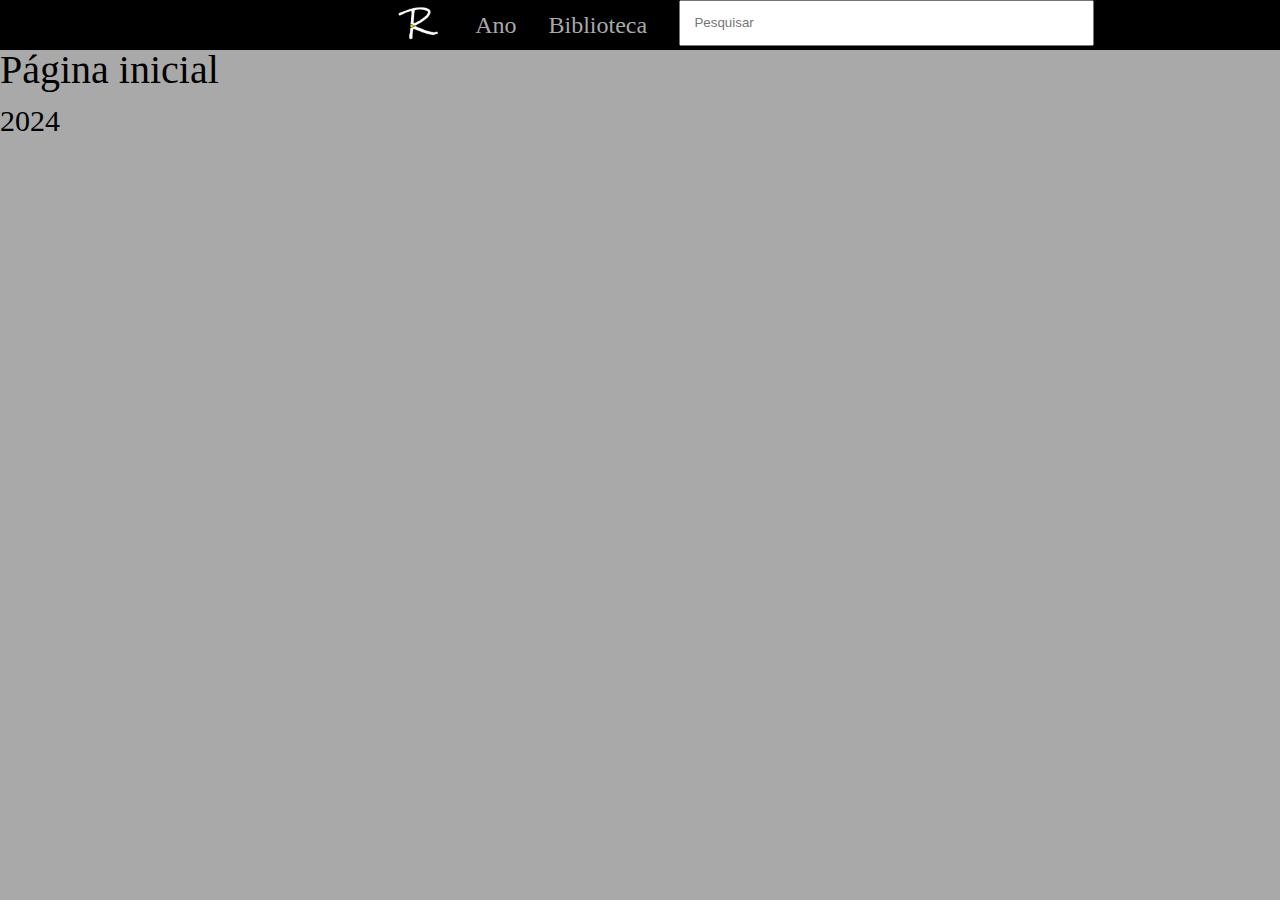
==== index.html @ 4369856d "Uploading the current state of the project" ====
<!DOCTYPE html>
<html lang="pt-br">
<head>
    <meta charset="UTF-8">
    <meta name="viewport" content="width=device-width, initial-scale=1.0">
    <!-- Icone -->
    <link rel="icon" type="image/png" href="/assets/logo_transparente.png">
    <link rel="stylesheet" href="/styles/reset.css">
    <link rel="stylesheet" href="/styles/styles.css">
    <title>Meus livros</title>
</head>
<body>
    <header class="cabecalho">
        <nav class="cabecalho_menu">
        <a href="/index.html"><img src="/assets/logo_transparente.png" alt="Início" class="cabecalho_menu-link"></a>
        <a href="/pages/ano.html" class="cabecalho_menu-link">Ano</a>
        <a href="/pages/biblioteca.html" class="cabecalho_menu-link">Biblioteca</a>
        <section class="pesquisa">
            <input type="search" placeholder="Pesquisar" class="pesquisa_barra">
        </section>
        </nav>
    </header>

    <main>
        <h1>Página inicial</h1> <br>
        <h2>2024</h2>
        
    </main>

    <footer>

    </footer>
</body>
</html>
---- styles/styles.css ----
@import url(/styles/header.css);
@import url(/styles/main.css);
@import url(/styles/footer.css);

:root {
    --dark-grey: #A9A9A9;
    --darker-grey: #5b5b5b;
    --dark-blue: #00008B;
    --black: #000000;
    --white: #ffffff;
}

body {
    background-color: var(--dark-grey);
    color: var(--black);
}
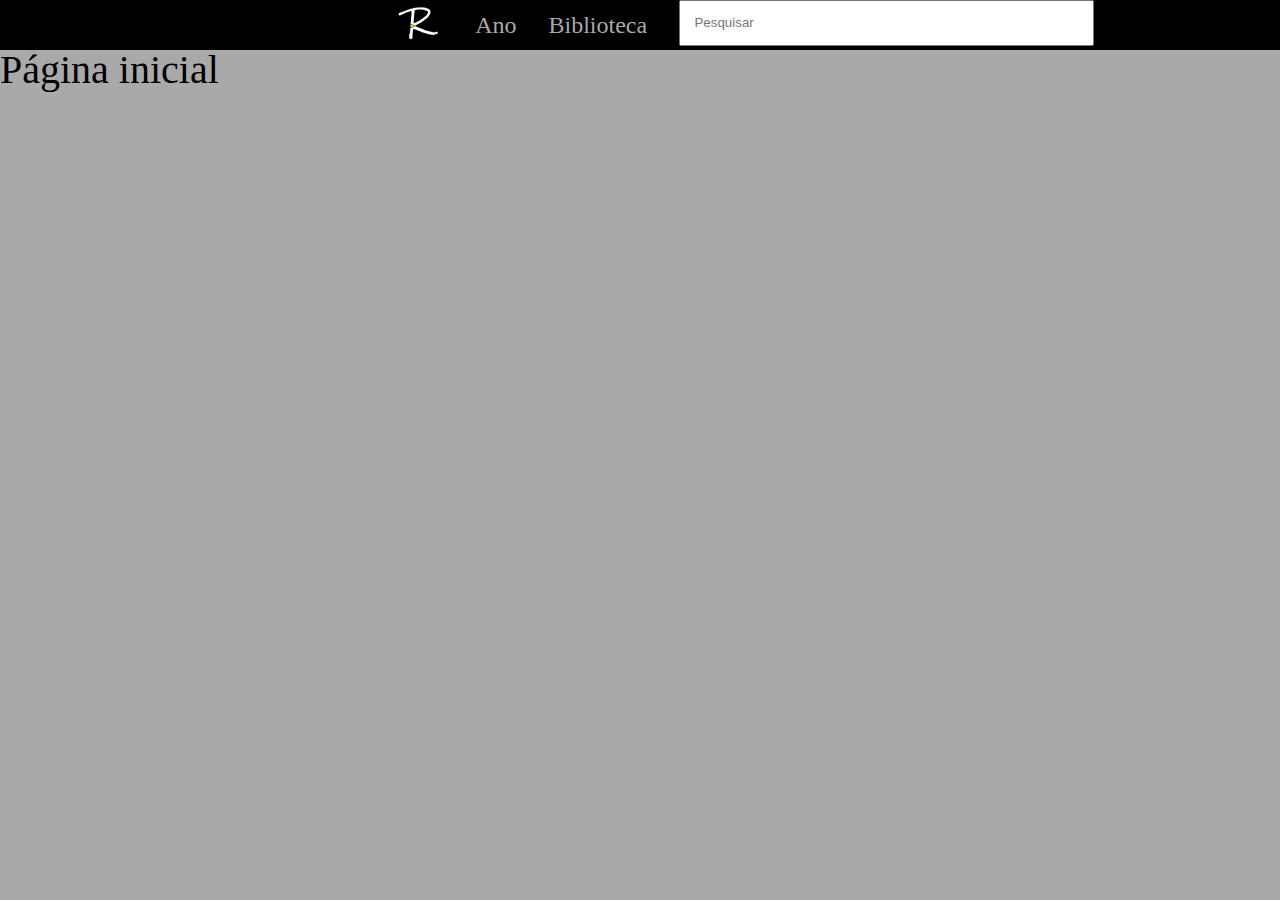
==== commit df3a2a4d: "2024 index to ano" ====
--- a/index.html
+++ b/index.html
@@ -22,8 +22,7 @@
     </header>
 
     <main>
-        <h1>Página inicial</h1> <br>
-        <h2>2024</h2>
+        <h1>Página inicial</h1>
         
     </main>
 
